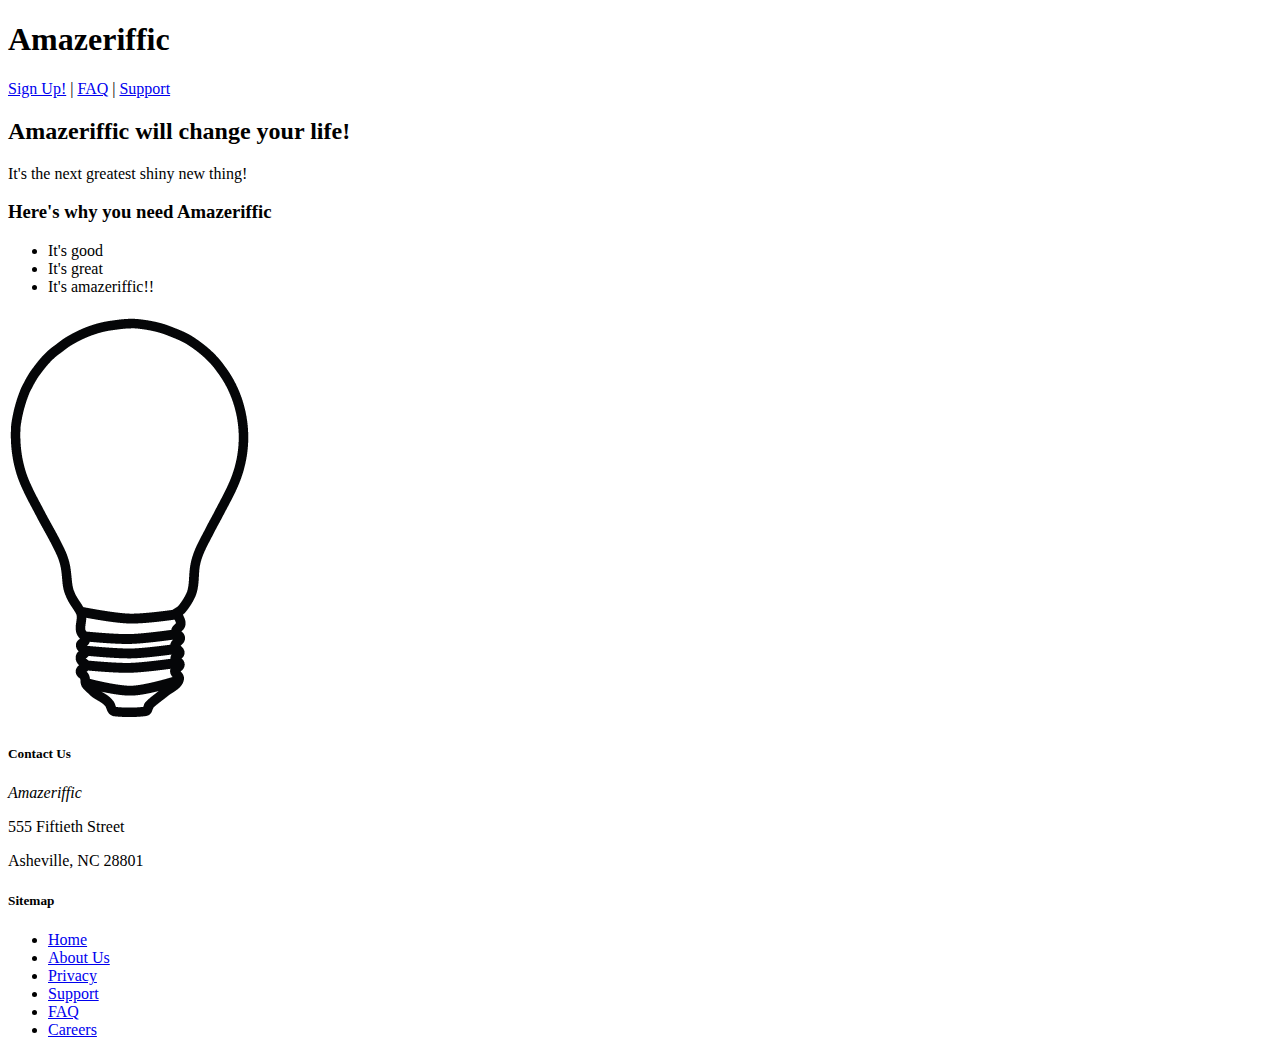
==== index.html @ ac159642 "initial commit" ====
<!doctype html>
<html>
  <head>
    <title> Amazeriffic </title>
  </head>

  <body>
    <header>
      <h1>Amazeriffic</h1>
      <nav>
        <a href="#">Sign Up!</a> |
        <a href="#">FAQ</a> |
        <a href="#">Support</a>
      </nav>
    </header>

    <main>
      <h2>Amazeriffic will change your life!</h2>
      <P> It's the next greatest shiny new thing!</P>

      <h3>Here's why you need Amazeriffic</h3>
      <ul>
        <li>It's good</li>
        <li>It's great</li>
        <li>It's amazeriffic!!</li>
      </ul>
      <img src="lightbulb.png" alt="an image of a lightbulb">
    </main>

    <footer>
      <div class='contact'>
        <h5>Contact Us</h5>
        <p><i>Amazeriffic</i></p>
        <p>555 Fiftieth Street</p>
        <p>Asheville, NC 28801</p>
      </div>

      <div class='sitemap'>
        <h5>Sitemap</h5>
        <ul>
          <li><a href='#'>Home</a></li>
          <li><a href='#'>About Us</a></li>
          <li><a href='#'>Privacy</a></li>
          <li><a href='#'>Support</a></li>
          <li><a href='#'>FAQ</a></li>
          <li><a href='#'>Careers</a></li>
        </ul>
      </div>
    </footer>
  </body>
</html>
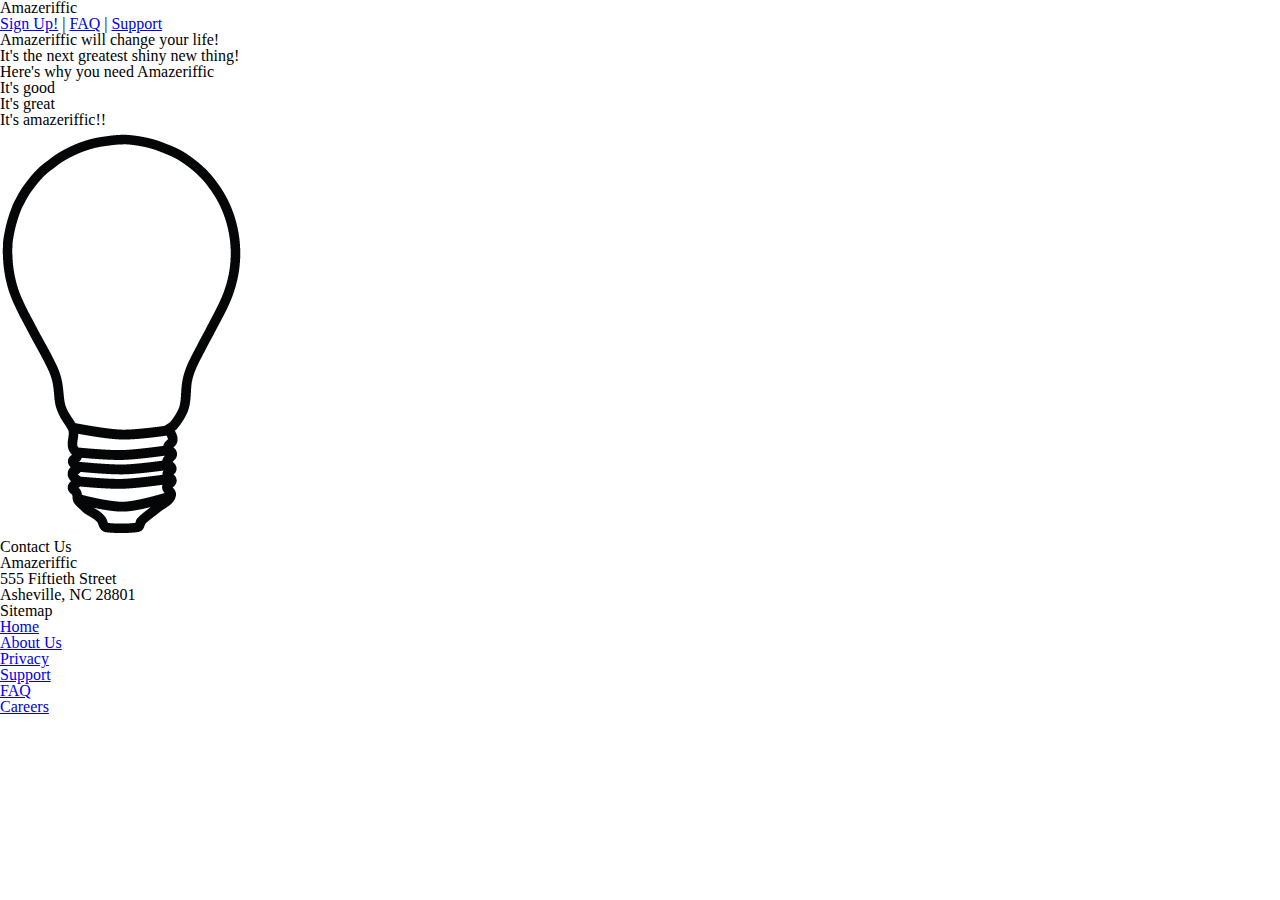
==== commit 6f10cb13: "Add css files to the index.html page" ====
--- a/index.html
+++ b/index.html
@@ -2,6 +2,8 @@
 <html>
   <head>
     <title> Amazeriffic </title>
+    <link rel="stylesheet" type="text/css" href="reset.css">
+    <link rel="stylesheet" type="text/css" href="style.css">
   </head>
 
   <body>
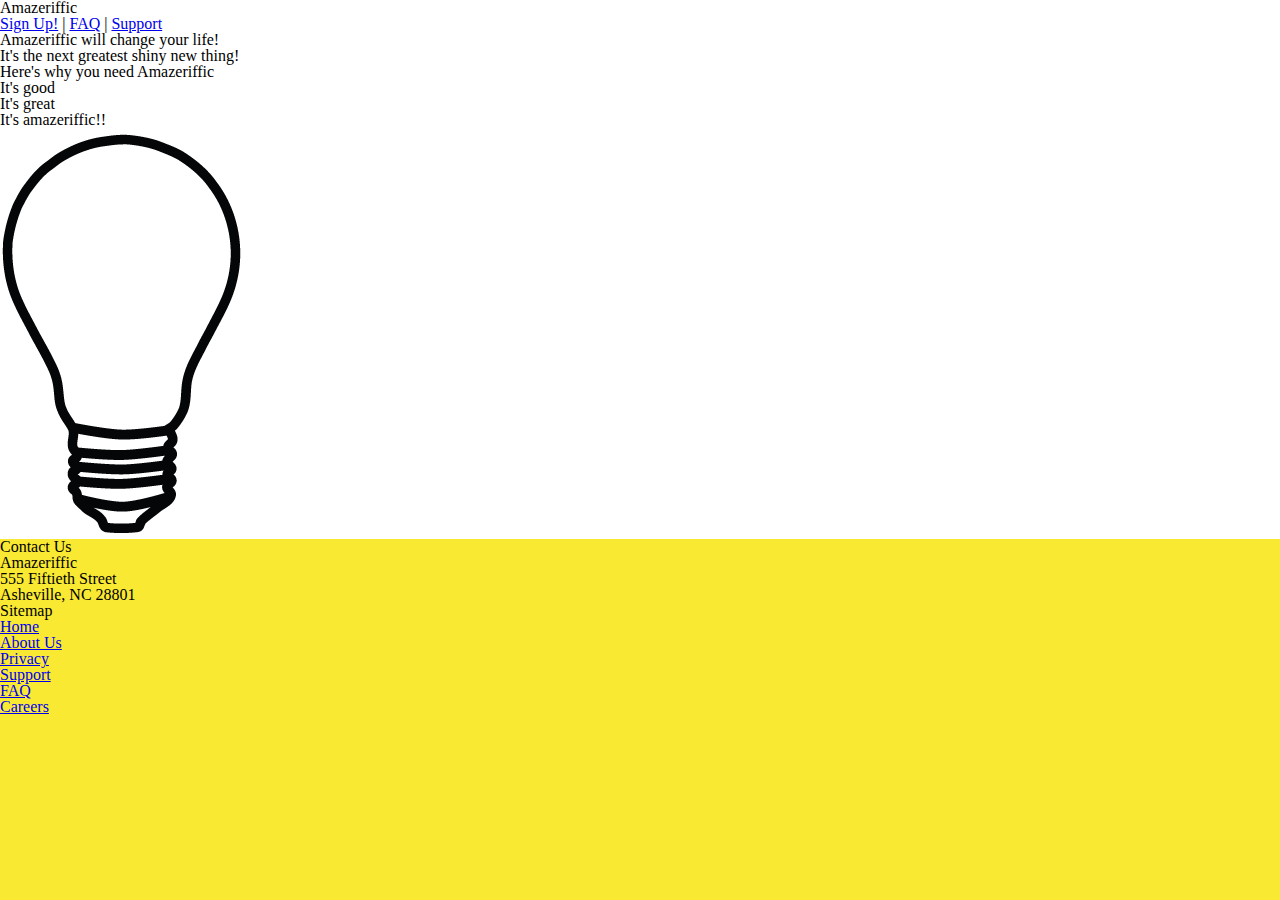
==== commit 335728da: "fixes width of header and main to browser width" ====
--- a/index.html
+++ b/index.html
@@ -7,15 +7,18 @@
   </head>
 
   <body>
+  <div class="container">
     <header>
-      <h1>Amazeriffic</h1>
-      <nav>
-        <a href="#">Sign Up!</a> |
-        <a href="#">FAQ</a> |
-        <a href="#">Support</a>
-      </nav>
+      
+        <h1>Amazeriffic</h1>
+        <nav>
+          <a href="#">Sign Up!</a> |
+          <a href="#">FAQ</a> |
+          <a href="#">Support</a>
+        </nav>
+
     </header>
-
+      </div>
     <main>
       <h2>Amazeriffic will change your life!</h2>
       <P> It's the next greatest shiny new thing!</P>
--- a/style.css
+++ b/style.css
@@ -0,0 +1,25 @@
+header, main, footer{
+  min-width: 855px;
+
+}
+
+header.container, main.container, footer.container {
+  max-width: 855px;
+  margin: auto;
+}
+
+
+body {
+
+  background: #f9e933;
+
+}
+
+header {
+
+  background: white;
+}
+
+main {
+  background: white;
+}